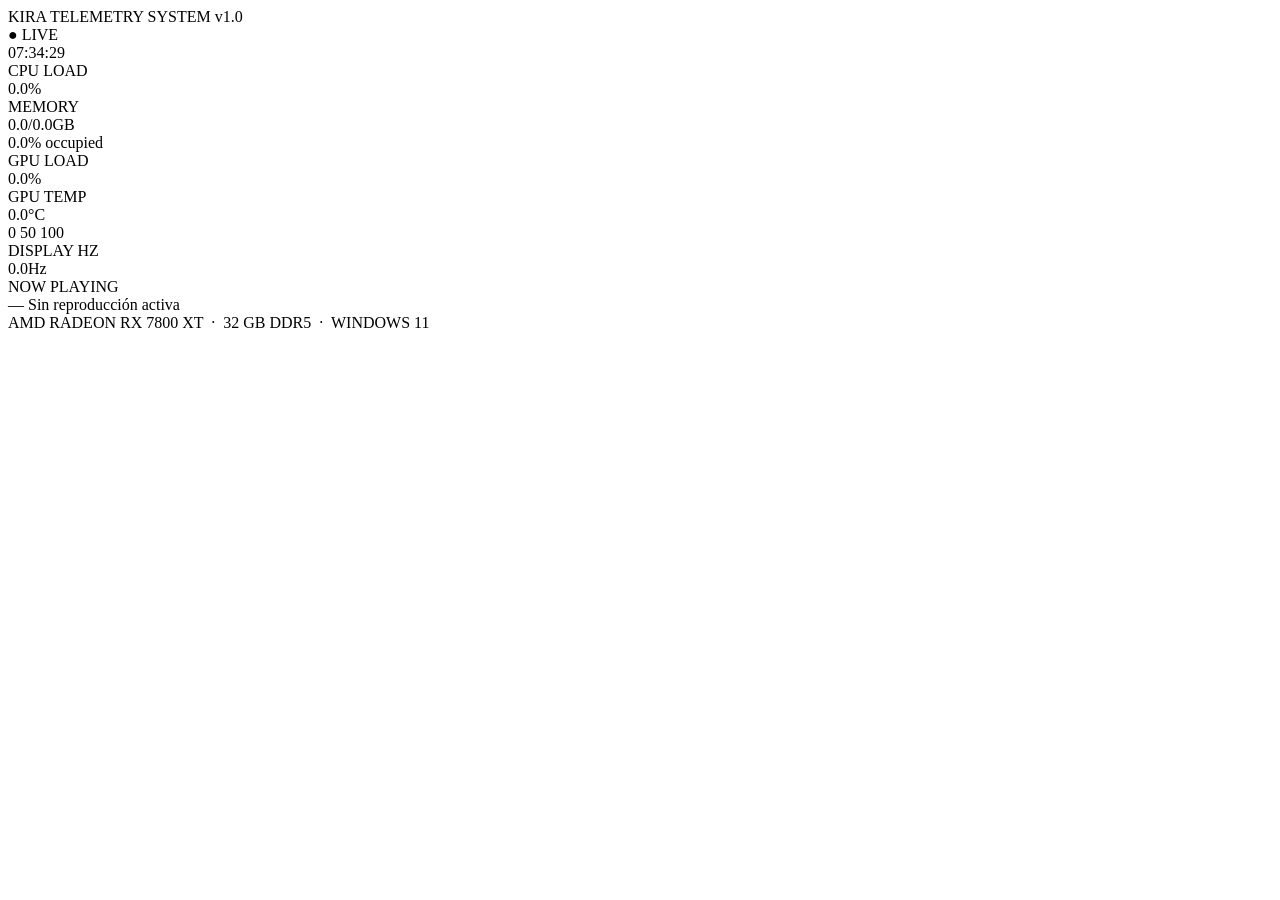
==== web/templates/index.html @ 8cd8bf69 "feat: enhance FPS tracking with source differentiation and update UI labels" ====
<!DOCTYPE html>
<html lang="es">
<head>
    <meta charset="UTF-8">
    <meta name="viewport" content="width=1280, initial-scale=1.0">
    <title>KIRA PANEL</title>
    <link rel="stylesheet" href="{{ url_for('static', filename='style.css') }}">
</head>
<body>
<div class="hud">

    <!-- ── HEADER ─────────────────────────────────────────── -->
    <header class="hud-header">
        <div class="header-brand">
            <span class="brand-text">KIRA</span>
            <span class="brand-sub">TELEMETRY SYSTEM v1.0</span>
        </div>
        <div class="header-status">
            <span class="live-dot">●</span>
            <span class="live-label">LIVE</span>
        </div>
        <div class="header-clock" id="clock">00:00:00</div>
    </header>

    <div class="hud-line"></div>

    <!-- ── MÉTRICAS PRINCIPALES ───────────────────────────── -->
    <div class="metrics-row">

        <div class="card">
            <div class="card-label">CPU LOAD</div>
            <div class="card-value">
                <span id="cpu-val">0.0</span><span class="unit">%</span>
            </div>
            <div class="bar-outer">
                <div class="bar-fill" id="cpu-bar"></div>
            </div>
        </div>

        <div class="card">
            <div class="card-label">MEMORY</div>
            <div class="card-value card-value--ram">
                <span id="ram-used">0.0</span><span class="unit-sep">/</span><span id="ram-total">0.0</span><span class="unit">GB</span>
            </div>
            <div class="bar-outer">
                <div class="bar-fill" id="ram-bar"></div>
            </div>
            <div class="card-sub"><span id="ram-pct">0.0</span>% occupied</div>
        </div>

        <div class="card">
            <div class="card-label">GPU LOAD</div>
            <div class="card-value">
                <span id="gpu-val">0.0</span><span class="unit">%</span>
            </div>
            <div class="bar-outer">
                <div class="bar-fill" id="gpu-bar"></div>
            </div>
        </div>

        <div class="card">
            <div class="card-label">GPU TEMP</div>
            <div class="card-value">
                <span id="gpu-temp">0.0</span><span class="unit">°C</span>
            </div>
            <div class="temp-scale">
                <span class="temp-tick">0</span>
                <span class="temp-tick">50</span>
                <span class="temp-tick">100</span>
            </div>
            <div class="bar-outer">
                <div class="bar-fill bar-fill--temp" id="temp-bar"></div>
            </div>
        </div>

    </div>

    <!-- ── FILA SECUNDARIA ────────────────────────────────── -->
    <div class="secondary-row">

        <div class="card card-fps">
            <div class="card-label" id="fps-label">DISPLAY HZ</div>
            <div class="card-value card-value--fps">
                <span id="fps-val">0.0</span><span class="unit" id="fps-unit">Hz</span>
            </div>
        </div>

        <div class="card card-media">
            <div class="card-label">NOW PLAYING</div>
            <div class="media-body">
                <span class="media-badge" id="media-status">—</span>
                <span class="media-title" id="media-title">Sin reproducción activa</span>
            </div>
        </div>

    </div>

    <div class="hud-line"></div>

    <!-- ── FOOTER ─────────────────────────────────────────── -->
    <footer class="hud-footer">
        AMD RADEON RX 7800 XT &nbsp;·&nbsp; 32 GB DDR5 &nbsp;·&nbsp; WINDOWS 11
    </footer>

</div>

<script>
    // Reloj digital
    function updateClock() {
        var now = new Date();
        var pad = function(n) { return String(n).padStart(2, '0'); };
        document.getElementById('clock').textContent =
            pad(now.getHours()) + ':' + pad(now.getMinutes()) + ':' + pad(now.getSeconds());
    }
    setInterval(updateClock, 1000);
    updateClock();

    // Actualiza solo los nodos que cambian (nunca re-renderiza tarjetas)
    function setBar(id, pct) {
        document.getElementById(id).style.width = Math.min(pct || 0, 100).toFixed(1) + '%';
    }

    function updateDOM(d) {
        document.getElementById('cpu-val').textContent   = (d.cpu_load   || 0).toFixed(1);
        setBar('cpu-bar', d.cpu_load);

        document.getElementById('ram-used').textContent  = (d.ram_used   || 0).toFixed(1);
        document.getElementById('ram-total').textContent = (d.ram_total  || 0).toFixed(1);
        document.getElementById('ram-pct').textContent   = (d.ram_percent|| 0).toFixed(1);
        setBar('ram-bar', d.ram_percent);

        document.getElementById('gpu-val').textContent   = (d.gpu_usage  || 0).toFixed(1);
        setBar('gpu-bar', d.gpu_usage);

        var tempPct = Math.min((d.gpu_temp || 0) / 100 * 100, 100);
        document.getElementById('gpu-temp').textContent  = (d.gpu_temp   || 0).toFixed(1);
        setBar('temp-bar', tempPct);

        var isGame = d.fps_source === 'game';
        document.getElementById('fps-val').textContent   = (d.fps || 0).toFixed(1);
        document.getElementById('fps-unit').textContent  = isGame ? 'FPS' : 'Hz';
        document.getElementById('fps-label').textContent = isGame ? 'FRAMES / SEC' : 'DISPLAY HZ';

        var badge = document.getElementById('media-status');
        badge.textContent  = d.media_status || '—';
        badge.className    = 'media-badge' + (d.media_status === 'Reproduciendo' ? ' playing' : '');

        document.getElementById('media-title').textContent = d.media_title || 'Sin reproducción activa';
    }

    // SSE con reconexión automática (EventSource nativo de Firefox 68)
    function connectSSE() {
        var es = new EventSource('/stream');
        es.onmessage = function(e) {
            try { updateDOM(JSON.parse(e.data)); } catch(err) {}
        };
        es.onerror = function() {
            es.close();
            setTimeout(connectSSE, 3000);
        };
    }
    connectSSE();
</script>
</body>
</html>
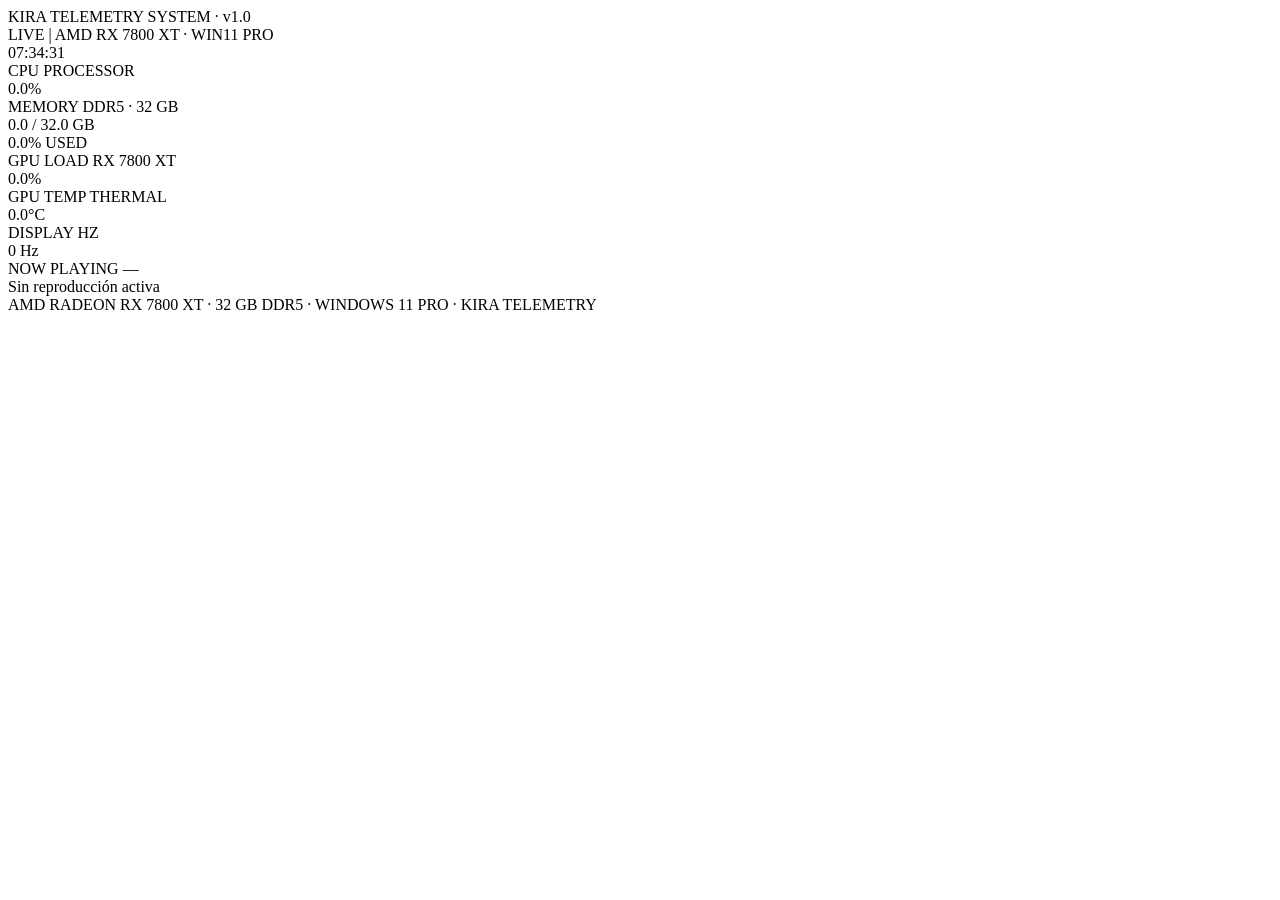
==== commit 636054f0: "feat: update UI components and styles for improved telemetry display and responsiveness" ====
--- a/web/templates/index.html
+++ b/web/templates/index.html
@@ -9,150 +9,197 @@
 <body>
 <div class="hud">
 
-    <!-- ── HEADER ─────────────────────────────────────────── -->
+    <!-- ── HEADER ──────────────────────────────────────────────── -->
     <header class="hud-header">
-        <div class="header-brand">
-            <span class="brand-text">KIRA</span>
-            <span class="brand-sub">TELEMETRY SYSTEM v1.0</span>
-        </div>
-        <div class="header-status">
-            <span class="live-dot">●</span>
-            <span class="live-label">LIVE</span>
-        </div>
-        <div class="header-clock" id="clock">00:00:00</div>
+        <div class="brand">
+            <span class="brand-name">KIRA</span>
+            <span class="brand-sub">TELEMETRY SYSTEM · v1.0</span>
+        </div>
+        <div class="hud-status">
+            <span class="live-dot"></span>
+            <span class="live-text">LIVE</span>
+            <span class="status-sep">|</span>
+            <span class="status-info">AMD RX 7800 XT · WIN11 PRO</span>
+        </div>
+        <div id="clock" class="hud-clock">00:00:00</div>
     </header>
 
-    <div class="hud-line"></div>
-
-    <!-- ── MÉTRICAS PRINCIPALES ───────────────────────────── -->
+    <!-- ── MÉTRICAS PRINCIPALES ────────────────────────────────── -->
     <div class="metrics-row">
 
         <div class="card">
-            <div class="card-label">CPU LOAD</div>
-            <div class="card-value">
-                <span id="cpu-val">0.0</span><span class="unit">%</span>
-            </div>
-            <div class="bar-outer">
-                <div class="bar-fill" id="cpu-bar"></div>
-            </div>
-        </div>
-
-        <div class="card">
-            <div class="card-label">MEMORY</div>
-            <div class="card-value card-value--ram">
-                <span id="ram-used">0.0</span><span class="unit-sep">/</span><span id="ram-total">0.0</span><span class="unit">GB</span>
-            </div>
-            <div class="bar-outer">
-                <div class="bar-fill" id="ram-bar"></div>
-            </div>
-            <div class="card-sub"><span id="ram-pct">0.0</span>% occupied</div>
-        </div>
-
-        <div class="card">
-            <div class="card-label">GPU LOAD</div>
-            <div class="card-value">
-                <span id="gpu-val">0.0</span><span class="unit">%</span>
-            </div>
-            <div class="bar-outer">
-                <div class="bar-fill" id="gpu-bar"></div>
-            </div>
-        </div>
-
-        <div class="card">
-            <div class="card-label">GPU TEMP</div>
-            <div class="card-value">
-                <span id="gpu-temp">0.0</span><span class="unit">°C</span>
-            </div>
-            <div class="temp-scale">
-                <span class="temp-tick">0</span>
-                <span class="temp-tick">50</span>
-                <span class="temp-tick">100</span>
-            </div>
-            <div class="bar-outer">
-                <div class="bar-fill bar-fill--temp" id="temp-bar"></div>
-            </div>
+            <div class="card-head">
+                <span class="clabel">CPU</span>
+                <span class="ctag">PROCESSOR</span>
+            </div>
+            <div class="cval">
+                <span id="cpu-val" class="cnum">0.0</span><span class="cunit">%</span>
+            </div>
+            <div class="cbar-track"><div class="cbar" id="cpu-bar"></div></div>
+        </div>
+
+        <div class="card">
+            <div class="card-head">
+                <span class="clabel">MEMORY</span>
+                <span class="ctag">DDR5 · 32 GB</span>
+            </div>
+            <div class="cval">
+                <span id="ram-used" class="cnum">0.0</span>
+                <span class="csep">/</span>
+                <span id="ram-total" class="cnum cnum--dim">32.0</span>
+                <span class="cunit">GB</span>
+            </div>
+            <div class="cbar-track"><div class="cbar" id="ram-bar"></div></div>
+            <div class="cdetail"><span id="ram-pct">0.0</span>% USED</div>
+        </div>
+
+        <div class="card">
+            <div class="card-head">
+                <span class="clabel">GPU LOAD</span>
+                <span class="ctag">RX 7800 XT</span>
+            </div>
+            <div class="cval">
+                <span id="gpu-val" class="cnum">0.0</span><span class="cunit">%</span>
+            </div>
+            <div class="cbar-track"><div class="cbar" id="gpu-bar"></div></div>
+        </div>
+
+        <div class="card">
+            <div class="card-head">
+                <span class="clabel">GPU TEMP</span>
+                <span class="ctag">THERMAL</span>
+            </div>
+            <div class="cval">
+                <span id="gpu-temp" class="cnum">0.0</span><span class="cunit">°C</span>
+            </div>
+            <div class="cbar-track"><div class="cbar" id="temp-bar"></div></div>
         </div>
 
     </div>
 
-    <!-- ── FILA SECUNDARIA ────────────────────────────────── -->
+    <!-- ── FILA SECUNDARIA ─────────────────────────────────────── -->
     <div class="secondary-row">
 
-        <div class="card card-fps">
-            <div class="card-label" id="fps-label">DISPLAY HZ</div>
-            <div class="card-value card-value--fps">
-                <span id="fps-val">0.0</span><span class="unit" id="fps-unit">Hz</span>
-            </div>
-        </div>
-
-        <div class="card card-media">
-            <div class="card-label">NOW PLAYING</div>
+        <div class="card card--fps">
+            <div class="card-head">
+                <span class="clabel" id="fps-label">DISPLAY HZ</span>
+            </div>
+            <div class="fps-wrap">
+                <span id="fps-val" class="fps-num">0</span>
+                <span id="fps-unit" class="fps-unit">Hz</span>
+            </div>
+        </div>
+
+        <div class="card card--media">
+            <div class="card-head">
+                <span class="clabel">NOW PLAYING</span>
+                <span class="media-badge" id="media-status">—</span>
+            </div>
             <div class="media-body">
-                <span class="media-badge" id="media-status">—</span>
-                <span class="media-title" id="media-title">Sin reproducción activa</span>
+                <div class="media-eq" id="media-eq">
+                    <span class="eqb"></span>
+                    <span class="eqb"></span>
+                    <span class="eqb"></span>
+                    <span class="eqb"></span>
+                    <span class="eqb"></span>
+                    <span class="eqb"></span>
+                </div>
+                <span id="media-title" class="media-title">Sin reproducción activa</span>
             </div>
         </div>
 
     </div>
 
-    <div class="hud-line"></div>
-
-    <!-- ── FOOTER ─────────────────────────────────────────── -->
+    <!-- ── FOOTER ──────────────────────────────────────────────── -->
     <footer class="hud-footer">
-        AMD RADEON RX 7800 XT &nbsp;·&nbsp; 32 GB DDR5 &nbsp;·&nbsp; WINDOWS 11
+        <span>AMD RADEON RX 7800 XT</span>
+        <span class="fdot">·</span>
+        <span>32 GB DDR5</span>
+        <span class="fdot">·</span>
+        <span>WINDOWS 11 PRO</span>
+        <span class="fdot">·</span>
+        <span>KIRA TELEMETRY</span>
     </footer>
 
 </div>
 
 <script>
     // Reloj digital
-    function updateClock() {
-        var now = new Date();
-        var pad = function(n) { return String(n).padStart(2, '0'); };
+    function tick() {
+        var d = new Date(), z = function(n) { return String(n).padStart(2, '0'); };
         document.getElementById('clock').textContent =
-            pad(now.getHours()) + ':' + pad(now.getMinutes()) + ':' + pad(now.getSeconds());
-    }
-    setInterval(updateClock, 1000);
-    updateClock();
-
-    // Actualiza solo los nodos que cambian (nunca re-renderiza tarjetas)
-    function setBar(id, pct) {
-        document.getElementById(id).style.width = Math.min(pct || 0, 100).toFixed(1) + '%';
-    }
-
+            z(d.getHours()) + ':' + z(d.getMinutes()) + ':' + z(d.getSeconds());
+    }
+    setInterval(tick, 1000);
+    tick();
+
+    // Color de barra según carga %
+    function loadColor(p) {
+        if (p > 80) return '#ff2244';
+        if (p > 60) return '#ffaa00';
+        return '#00d4ff';
+    }
+
+    // Color de barra de temperatura (°C directo, no %)
+    function tempColor(t) {
+        if (t > 80) return '#ff2244';
+        if (t > 65) return '#ffaa00';
+        return '#00d4ff';
+    }
+
+    function setBar(id, pct, colorFn) {
+        var el = document.getElementById(id);
+        var p = Math.min(pct || 0, 100);
+        el.style.width = p.toFixed(1) + '%';
+        el.style.backgroundColor = colorFn(p);
+    }
+
+    // Actualiza solo los nodos que cambian — nunca re-renderiza tarjetas
     function updateDOM(d) {
-        document.getElementById('cpu-val').textContent   = (d.cpu_load   || 0).toFixed(1);
-        setBar('cpu-bar', d.cpu_load);
-
-        document.getElementById('ram-used').textContent  = (d.ram_used   || 0).toFixed(1);
-        document.getElementById('ram-total').textContent = (d.ram_total  || 0).toFixed(1);
-        document.getElementById('ram-pct').textContent   = (d.ram_percent|| 0).toFixed(1);
-        setBar('ram-bar', d.ram_percent);
-
-        document.getElementById('gpu-val').textContent   = (d.gpu_usage  || 0).toFixed(1);
-        setBar('gpu-bar', d.gpu_usage);
-
-        var tempPct = Math.min((d.gpu_temp || 0) / 100 * 100, 100);
-        document.getElementById('gpu-temp').textContent  = (d.gpu_temp   || 0).toFixed(1);
-        setBar('temp-bar', tempPct);
-
+        // CPU
+        document.getElementById('cpu-val').textContent = (d.cpu_load || 0).toFixed(1);
+        setBar('cpu-bar', d.cpu_load, loadColor);
+
+        // RAM
+        document.getElementById('ram-used').textContent  = (d.ram_used    || 0).toFixed(1);
+        document.getElementById('ram-total').textContent = (d.ram_total   || 0).toFixed(1);
+        document.getElementById('ram-pct').textContent   = (d.ram_percent || 0).toFixed(1);
+        setBar('ram-bar', d.ram_percent, loadColor);
+
+        // GPU load
+        document.getElementById('gpu-val').textContent = (d.gpu_usage || 0).toFixed(1);
+        setBar('gpu-bar', d.gpu_usage, loadColor);
+
+        // GPU temp — la barra usa °C mapeado a 0-100
+        var tc = d.gpu_temp || 0;
+        document.getElementById('gpu-temp').textContent = tc.toFixed(1);
+        var tb = document.getElementById('temp-bar');
+        tb.style.width = Math.min(tc, 100).toFixed(1) + '%';
+        tb.style.backgroundColor = tempColor(tc);
+
+        // FPS / Hz
         var isGame = d.fps_source === 'game';
-        document.getElementById('fps-val').textContent   = (d.fps || 0).toFixed(1);
+        document.getElementById('fps-val').textContent   = (d.fps || 0).toFixed(isGame ? 1 : 0);
         document.getElementById('fps-unit').textContent  = isGame ? 'FPS' : 'Hz';
         document.getElementById('fps-label').textContent = isGame ? 'FRAMES / SEC' : 'DISPLAY HZ';
 
+        // Multimedia
+        var st = d.media_status || '';
         var badge = document.getElementById('media-status');
-        badge.textContent  = d.media_status || '—';
-        badge.className    = 'media-badge' + (d.media_status === 'Reproduciendo' ? ' playing' : '');
-
-        document.getElementById('media-title').textContent = d.media_title || 'Sin reproducción activa';
-    }
-
-    // SSE con reconexión automática (EventSource nativo de Firefox 68)
+        badge.textContent = st || '—';
+        badge.className = 'media-badge' +
+            (st === 'Reproduciendo' ? ' playing' : st === 'Pausado' ? ' paused' : '');
+        document.getElementById('media-eq').className =
+            'media-eq' + (st === 'Reproduciendo' ? ' active' : '');
+        document.getElementById('media-title').textContent =
+            d.media_title || 'Sin reproducción activa';
+    }
+
+    // SSE con reconexión automática
     function connectSSE() {
         var es = new EventSource('/stream');
         es.onmessage = function(e) {
-            try { updateDOM(JSON.parse(e.data)); } catch(err) {}
+            try { updateDOM(JSON.parse(e.data)); } catch(x) {}
         };
         es.onerror = function() {
             es.close();
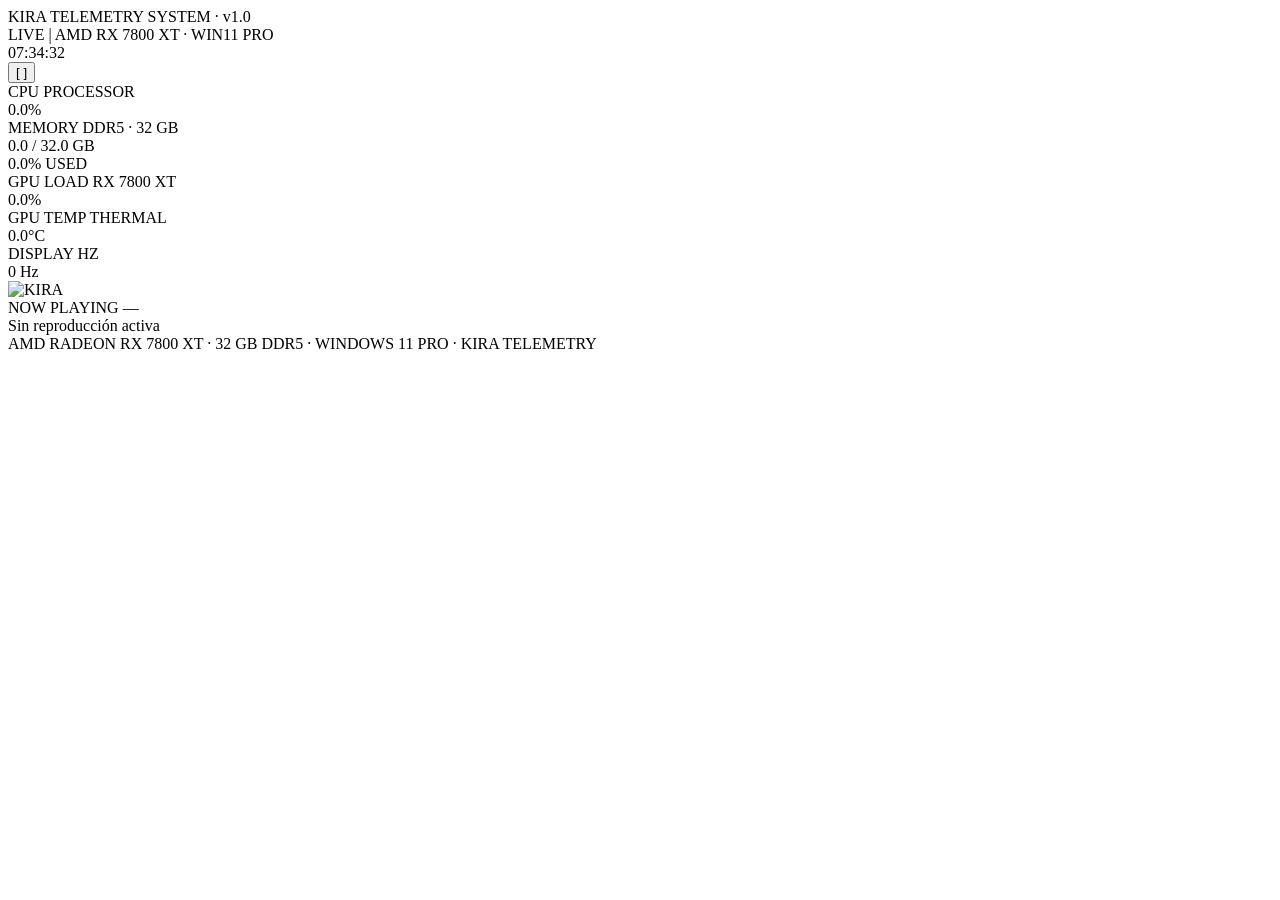
==== commit 2c65f226: "feat: add avatar rotation and fullscreen toggle functionality - Implemented avatar card with random " ====
--- a/web/templates/index.html
+++ b/web/templates/index.html
@@ -22,6 +22,7 @@
             <span class="status-info">AMD RX 7800 XT · WIN11 PRO</span>
         </div>
         <div id="clock" class="hud-clock">00:00:00</div>
+        <button class="fs-btn" onclick="toggleFullscreen()">[ ]</button>
     </header>
 
     <!-- ── MÉTRICAS PRINCIPALES ────────────────────────────────── -->
@@ -81,12 +82,19 @@
     <div class="secondary-row">
 
         <div class="card card--fps">
+
             <div class="card-head">
                 <span class="clabel" id="fps-label">DISPLAY HZ</span>
             </div>
             <div class="fps-wrap">
                 <span id="fps-val" class="fps-num">0</span>
                 <span id="fps-unit" class="fps-unit">Hz</span>
+            </div>
+        </div>
+
+        <div class="card card--avatar">
+            <div class="avatar-wrap">
+                <img id="avatar-img" class="avatar-img" src="" alt="KIRA">
             </div>
         </div>
 
@@ -124,6 +132,20 @@
 </div>
 
 <script>
+    // Pantalla completa
+    function toggleFullscreen() {
+        var el = document.querySelector('.hud');
+        var isFs = document.fullscreenElement || document.mozFullScreenElement;
+        var btn = document.querySelector('.fs-btn');
+        if (!isFs) {
+            (el.requestFullscreen || el.mozRequestFullScreen).call(el);
+            btn.textContent = '[X]';
+        } else {
+            (document.exitFullscreen || document.mozCancelFullScreen).call(document);
+            btn.textContent = '[ ]';
+        }
+    }
+
     // Reloj digital
     function tick() {
         var d = new Date(), z = function(n) { return String(n).padStart(2, '0'); };
@@ -195,6 +217,57 @@
             d.media_title || 'Sin reproducción activa';
     }
 
+    // Avatar — rotación aleatoria cada 3 minutos con fade
+    var avatarImages = [
+        '/avatar/Gemini_Generated_Image_9p2h4s9p2h4s9p2h.png',
+        '/avatar/Gemini_Generated_Image_ec29l8ec29l8ec29.png',
+        '/avatar/Gemini_Generated_Image_fcibjofcibjofcib.png',
+        '/avatar/Gemini_Generated_Image_jkkx70jkkx70jkkx.png',
+    ];
+
+    function shuffleArr(arr) {
+        for (var i = arr.length - 1; i > 0; i--) {
+            var j = Math.floor(Math.random() * (i + 1));
+            var t = arr[i]; arr[i] = arr[j]; arr[j] = t;
+        }
+        return arr;
+    }
+
+    var avatarQueue = shuffleArr(avatarImages.slice());
+    var avatarIdx = 0;
+    var avatarEl = document.getElementById('avatar-img');
+
+    function setAvatar(src) {
+        avatarEl.style.opacity = '0';
+        setTimeout(function() {
+            avatarEl.onload  = function() { avatarEl.style.opacity = '1'; };
+            avatarEl.onerror = function() { avatarEl.style.opacity = '1'; };
+            avatarEl.src = src;
+            // Si ya estaba cacheada, onload no vuelve a disparar
+            if (avatarEl.complete && avatarEl.naturalWidth > 0) {
+                avatarEl.style.opacity = '1';
+            }
+        }, 500);
+    }
+
+    // Primera imagen: sin espera de fade-out
+    avatarEl.onload  = function() { avatarEl.style.opacity = '1'; };
+    avatarEl.onerror = function() { avatarEl.style.opacity = '1'; };
+    avatarEl.src = avatarQueue[0];
+
+    // Precargar las restantes para que la rotación sea instantánea
+    avatarImages.forEach(function(src) {
+        var pre = new Image(); pre.src = src;
+    });
+
+    // Rotar cada 3 minutos
+    setInterval(function() {
+        avatarIdx = (avatarIdx + 1) % avatarQueue.length;
+        // Al completar un ciclo, re-barajar
+        if (avatarIdx === 0) shuffleArr(avatarQueue);
+        setAvatar(avatarQueue[avatarIdx]);
+    }, 180000);
+
     // SSE con reconexión automática
     function connectSSE() {
         var es = new EventSource('/stream');
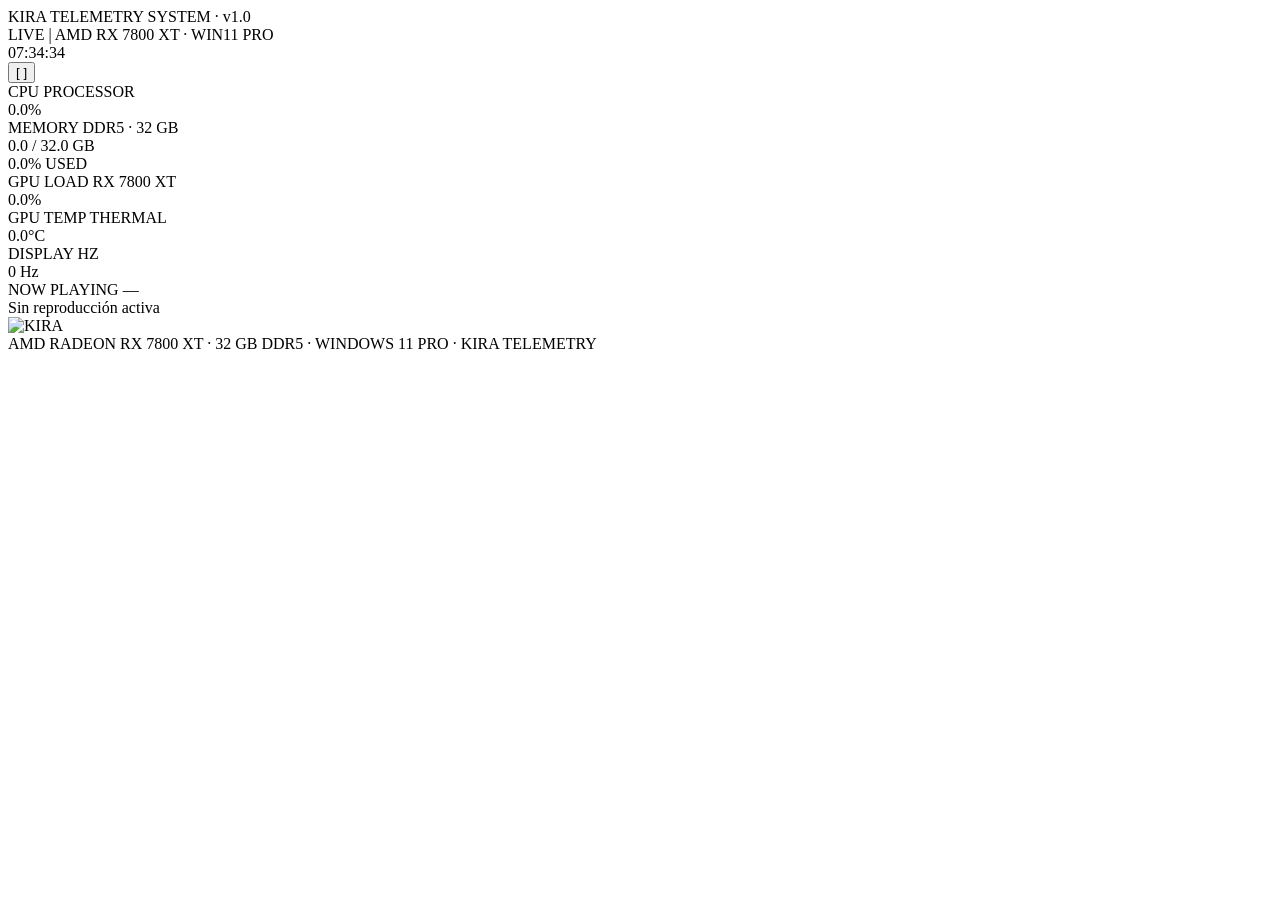
==== commit 43bda256: "feat: add dynamic avatar list endpoint and update avatar rotation logic" ====
--- a/web/templates/index.html
+++ b/web/templates/index.html
@@ -92,27 +92,36 @@
             </div>
         </div>
 
-        <div class="card card--avatar">
-            <div class="avatar-wrap">
-                <img id="avatar-img" class="avatar-img" src="" alt="KIRA">
-            </div>
-        </div>
-
         <div class="card card--media">
             <div class="card-head">
                 <span class="clabel">NOW PLAYING</span>
                 <span class="media-badge" id="media-status">—</span>
             </div>
             <div class="media-body">
-                <div class="media-eq" id="media-eq">
-                    <span class="eqb"></span>
-                    <span class="eqb"></span>
-                    <span class="eqb"></span>
-                    <span class="eqb"></span>
-                    <span class="eqb"></span>
-                    <span class="eqb"></span>
+                <div class="media-left">
+                    <div class="media-eq" id="media-eq">
+                        <span class="eqb"></span>
+                        <span class="eqb"></span>
+                        <span class="eqb"></span>
+                        <span class="eqb"></span>
+                        <span class="eqb"></span>
+                        <span class="eqb"></span>
+                        <span class="eqb"></span>
+                        <span class="eqb"></span>
+                        <span class="eqb"></span>
+                        <span class="eqb"></span>
+                        <span class="eqb"></span>
+                        <span class="eqb"></span>
+                        <span class="eqb"></span>
+                        <span class="eqb"></span>
+                        <span class="eqb"></span>
+                        <span class="eqb"></span>
+                    </div>
+                    <span id="media-title" class="media-title">Sin reproducción activa</span>
                 </div>
-                <span id="media-title" class="media-title">Sin reproducción activa</span>
+                <div class="media-avatar">
+                    <img id="avatar-img" class="avatar-img" src="" alt="KIRA">
+                </div>
             </div>
         </div>
 
@@ -217,13 +226,10 @@
             d.media_title || 'Sin reproducción activa';
     }
 
-    // Avatar — rotación aleatoria cada 3 minutos con fade
-    var avatarImages = [
-        '/avatar/Gemini_Generated_Image_9p2h4s9p2h4s9p2h.png',
-        '/avatar/Gemini_Generated_Image_ec29l8ec29l8ec29.png',
-        '/avatar/Gemini_Generated_Image_fcibjofcibjofcib.png',
-        '/avatar/Gemini_Generated_Image_jkkx70jkkx70jkkx.png',
-    ];
+    // Avatar — carga lista dinámica del servidor, rota cada 3 min
+    var avatarEl  = document.getElementById('avatar-img');
+    var avatarQueue = [];
+    var avatarIdx   = 0;
 
     function shuffleArr(arr) {
         for (var i = arr.length - 1; i > 0; i--) {
@@ -233,40 +239,31 @@
         return arr;
     }
 
-    var avatarQueue = shuffleArr(avatarImages.slice());
-    var avatarIdx = 0;
-    var avatarEl = document.getElementById('avatar-img');
-
-    function setAvatar(src) {
+    function showAvatar(src) {
+        avatarEl.onload  = function() { avatarEl.style.opacity = '1'; };
+        avatarEl.onerror = function() { avatarEl.style.opacity = '1'; };
+        avatarEl.src = src;
+        if (avatarEl.complete && avatarEl.naturalWidth > 0) avatarEl.style.opacity = '1';
+    }
+
+    function rotateAvatar() {
+        if (!avatarQueue.length) return;
         avatarEl.style.opacity = '0';
         setTimeout(function() {
-            avatarEl.onload  = function() { avatarEl.style.opacity = '1'; };
-            avatarEl.onerror = function() { avatarEl.style.opacity = '1'; };
-            avatarEl.src = src;
-            // Si ya estaba cacheada, onload no vuelve a disparar
-            if (avatarEl.complete && avatarEl.naturalWidth > 0) {
-                avatarEl.style.opacity = '1';
-            }
+            avatarIdx = (avatarIdx + 1) % avatarQueue.length;
+            if (avatarIdx === 0) shuffleArr(avatarQueue);
+            showAvatar('/avatar/' + avatarQueue[avatarIdx]);
         }, 500);
     }
 
-    // Primera imagen: sin espera de fade-out
-    avatarEl.onload  = function() { avatarEl.style.opacity = '1'; };
-    avatarEl.onerror = function() { avatarEl.style.opacity = '1'; };
-    avatarEl.src = avatarQueue[0];
-
-    // Precargar las restantes para que la rotación sea instantánea
-    avatarImages.forEach(function(src) {
-        var pre = new Image(); pre.src = src;
+    fetch('/avatar/list').then(function(r) { return r.json(); }).then(function(files) {
+        if (!files.length) return;
+        avatarQueue = shuffleArr(files);
+        showAvatar('/avatar/' + avatarQueue[0]);
+        // Precargar
+        files.forEach(function(f) { var p = new Image(); p.src = '/avatar/' + f; });
+        setInterval(rotateAvatar, 180000);
     });
-
-    // Rotar cada 3 minutos
-    setInterval(function() {
-        avatarIdx = (avatarIdx + 1) % avatarQueue.length;
-        // Al completar un ciclo, re-barajar
-        if (avatarIdx === 0) shuffleArr(avatarQueue);
-        setAvatar(avatarQueue[avatarIdx]);
-    }, 180000);
 
     // SSE con reconexión automática
     function connectSSE() {
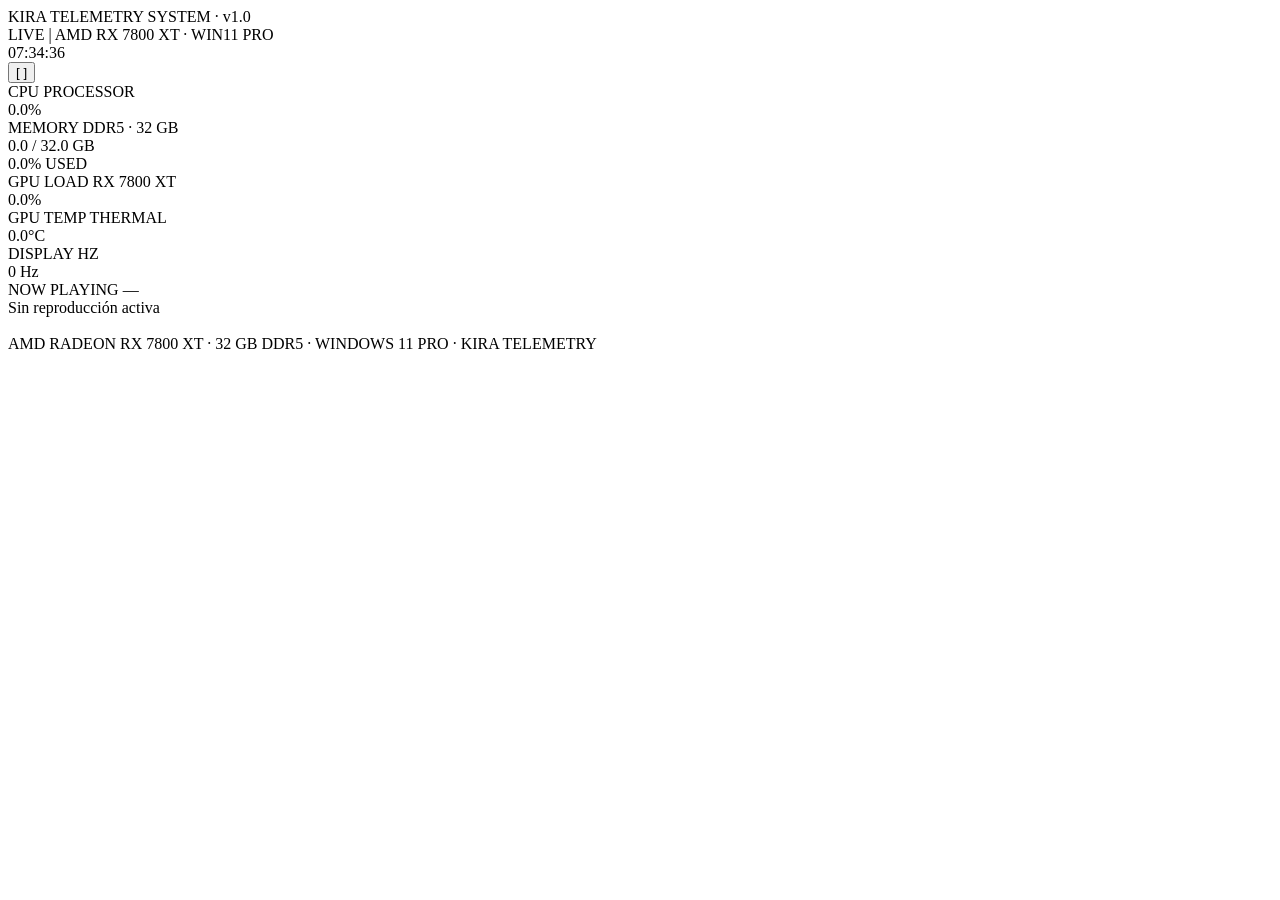
==== commit 600c7e8e: "feat: update avatar images and enhance avatar rotation logic" ====
--- a/web/templates/index.html
+++ b/web/templates/index.html
@@ -120,7 +120,7 @@
                     <span id="media-title" class="media-title">Sin reproducción activa</span>
                 </div>
                 <div class="media-avatar">
-                    <img id="avatar-img" class="avatar-img" src="" alt="KIRA">
+                    <img id="avatar-img" class="avatar-img" src="" alt="">
                 </div>
             </div>
         </div>
@@ -252,16 +252,16 @@
         setTimeout(function() {
             avatarIdx = (avatarIdx + 1) % avatarQueue.length;
             if (avatarIdx === 0) shuffleArr(avatarQueue);
-            showAvatar('/avatar/' + avatarQueue[avatarIdx]);
+            showAvatar('/avatar/' + encodeURIComponent(avatarQueue[avatarIdx]));
         }, 500);
     }
 
     fetch('/avatar/list').then(function(r) { return r.json(); }).then(function(files) {
         if (!files.length) return;
         avatarQueue = shuffleArr(files);
-        showAvatar('/avatar/' + avatarQueue[0]);
+        showAvatar('/avatar/' + encodeURIComponent(avatarQueue[0]));
         // Precargar
-        files.forEach(function(f) { var p = new Image(); p.src = '/avatar/' + f; });
+        files.forEach(function(f) { var p = new Image(); p.src = '/avatar/' + encodeURIComponent(f); });
         setInterval(rotateAvatar, 180000);
     });
 
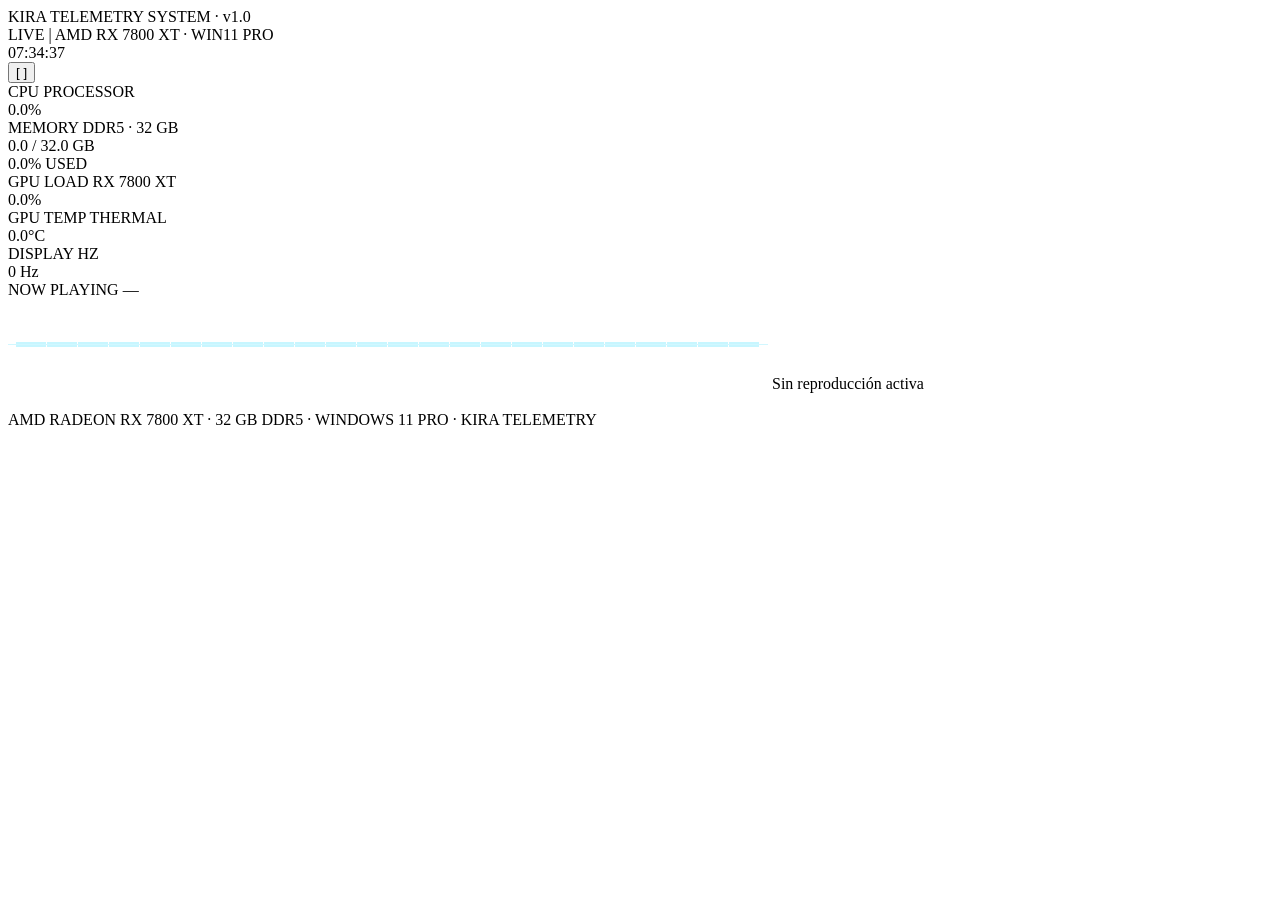
==== commit 88d92e0c: "Implement audio spectrum visualizer using canvas; replace CSS bars with dynamic rendering from audio" ====
--- a/web/templates/index.html
+++ b/web/templates/index.html
@@ -99,24 +99,7 @@
             </div>
             <div class="media-body">
                 <div class="media-left">
-                    <div class="media-eq" id="media-eq">
-                        <span class="eqb"></span>
-                        <span class="eqb"></span>
-                        <span class="eqb"></span>
-                        <span class="eqb"></span>
-                        <span class="eqb"></span>
-                        <span class="eqb"></span>
-                        <span class="eqb"></span>
-                        <span class="eqb"></span>
-                        <span class="eqb"></span>
-                        <span class="eqb"></span>
-                        <span class="eqb"></span>
-                        <span class="eqb"></span>
-                        <span class="eqb"></span>
-                        <span class="eqb"></span>
-                        <span class="eqb"></span>
-                        <span class="eqb"></span>
-                    </div>
+                    <canvas id="audio-canvas" class="audio-canvas" width="760" height="90"></canvas>
                     <span id="media-title" class="media-title">Sin reproducción activa</span>
                 </div>
                 <div class="media-avatar">
@@ -220,8 +203,6 @@
         badge.textContent = st || '—';
         badge.className = 'media-badge' +
             (st === 'Reproduciendo' ? ' playing' : st === 'Pausado' ? ' paused' : '');
-        document.getElementById('media-eq').className =
-            'media-eq' + (st === 'Reproduciendo' ? ' active' : '');
         document.getElementById('media-title').textContent =
             d.media_title || 'Sin reproducción activa';
     }
@@ -264,6 +245,55 @@
         files.forEach(function(f) { var p = new Image(); p.src = '/avatar/' + encodeURIComponent(f); });
         setInterval(rotateAvatar, 180000);
     });
+
+    // ── Audio visualizer ──────────────────────────────────────
+    var audioBands = new Array(24).fill(0);
+
+    function connectAudioSSE() {
+        var es = new EventSource('/stream/audio');
+        es.onmessage = function(e) {
+            try { audioBands = JSON.parse(e.data).bands; } catch(x) {}
+        };
+        es.onerror = function() { es.close(); setTimeout(connectAudioSSE, 3000); };
+    }
+    connectAudioSSE();
+
+    (function drawLoop() {
+        var canvas = document.getElementById('audio-canvas');
+        var ctx = canvas.getContext('2d');
+        var W = canvas.width, H = canvas.height;
+        var midY = Math.floor(H / 2);
+        var n = audioBands.length;           // 24 bandas
+        var barW = Math.floor((W - n + 1) / n);
+        var step = barW + 1;
+        var offX = Math.floor((W - step * n + 1) / 2);
+
+        ctx.clearRect(0, 0, W, H);
+
+        // Línea central
+        ctx.fillStyle = 'rgba(0,212,255,0.18)';
+        ctx.fillRect(0, midY, W, 1);
+
+        for (var i = 0; i < n; i++) {
+            var val = audioBands[i] / 100;           // 0 – 1
+            var bH  = Math.max(2, Math.floor(val * (midY - 2)));
+            var x   = offX + i * step;
+            var alpha = 0.22 + val * 0.78;
+
+            ctx.fillStyle = 'rgba(0,212,255,' + alpha.toFixed(2) + ')';
+            ctx.fillRect(x, midY - bH, barW, bH);   // sube
+            ctx.fillRect(x, midY + 1,  barW, bH);   // baja (espejo)
+
+            // Punto de pico blanco
+            if (val > 0.04) {
+                ctx.fillStyle = 'rgba(255,255,255,0.85)';
+                ctx.fillRect(x, midY - bH,     barW, 1);
+                ctx.fillRect(x, midY + bH,     barW, 1);
+            }
+        }
+
+        requestAnimationFrame(drawLoop);
+    })();
 
     // SSE con reconexión automática
     function connectSSE() {
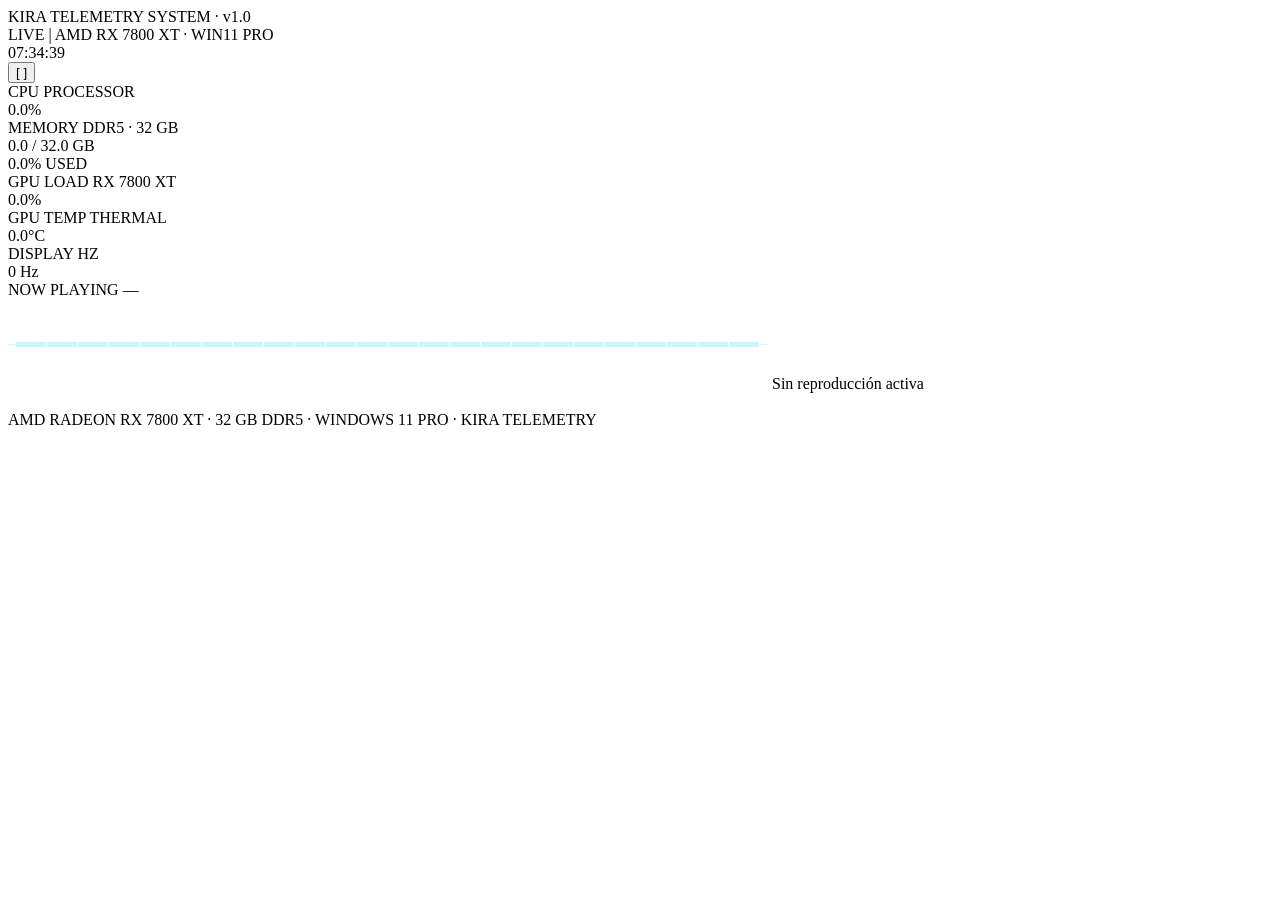
==== commit 5985bb6e: "feat: update server and client URLs to use port 7842; enhance avatar rotation with floating effect" ====
--- a/web/templates/index.html
+++ b/web/templates/index.html
@@ -103,7 +103,10 @@
                     <span id="media-title" class="media-title">Sin reproducción activa</span>
                 </div>
                 <div class="media-avatar">
-                    <img id="avatar-img" class="avatar-img" src="" alt="">
+                    <div class="avatar-float">
+                        <img id="avatar-a" class="avatar-img" src="" alt="">
+                        <img id="avatar-b" class="avatar-img" src="" alt="">
+                    </div>
                 </div>
             </div>
         </div>
@@ -207,8 +210,10 @@
             d.media_title || 'Sin reproducción activa';
     }
 
-    // Avatar — carga lista dinámica del servidor, rota cada 3 min
-    var avatarEl  = document.getElementById('avatar-img');
+    // Avatar — cross-fade entre dos slots (A/B) + movimiento flotante vía CSS
+    var avatarA     = document.getElementById('avatar-a');
+    var avatarB     = document.getElementById('avatar-b');
+    var activeSlot  = avatarA;   // slot visible actualmente
     var avatarQueue = [];
     var avatarIdx   = 0;
 
@@ -221,27 +226,38 @@
     }
 
     function showAvatar(src) {
-        avatarEl.onload  = function() { avatarEl.style.opacity = '1'; };
-        avatarEl.onerror = function() { avatarEl.style.opacity = '1'; };
-        avatarEl.src = src;
-        if (avatarEl.complete && avatarEl.naturalWidth > 0) avatarEl.style.opacity = '1';
+        // Carga inicial: muestra en el slot activo
+        activeSlot.onload  = function() { activeSlot.style.opacity = '1'; };
+        activeSlot.onerror = function() { activeSlot.style.opacity = '1'; };
+        activeSlot.src = src;
+        if (activeSlot.complete && activeSlot.naturalWidth > 0) activeSlot.style.opacity = '1';
     }
 
     function rotateAvatar() {
         if (!avatarQueue.length) return;
-        avatarEl.style.opacity = '0';
-        setTimeout(function() {
-            avatarIdx = (avatarIdx + 1) % avatarQueue.length;
-            if (avatarIdx === 0) shuffleArr(avatarQueue);
-            showAvatar('/avatar/' + encodeURIComponent(avatarQueue[avatarIdx]));
-        }, 500);
+        avatarIdx = (avatarIdx + 1) % avatarQueue.length;
+        if (avatarIdx === 0) shuffleArr(avatarQueue);
+
+        var nextSlot = (activeSlot === avatarA) ? avatarB : avatarA;
+        var src = '/avatar/' + encodeURIComponent(avatarQueue[avatarIdx]);
+
+        // El slot nuevo sube al frente antes de cargar
+        nextSlot.style.zIndex = '2';
+        activeSlot.style.zIndex = '1';
+
+        nextSlot.onload = function() {
+            nextSlot.style.opacity  = '1';    // entra el nuevo
+            activeSlot.style.opacity = '0';   // sale el viejo — simultáneo
+            activeSlot = nextSlot;
+        };
+        nextSlot.onerror = nextSlot.onload;
+        nextSlot.src = src;
     }
 
     fetch('/avatar/list').then(function(r) { return r.json(); }).then(function(files) {
         if (!files.length) return;
         avatarQueue = shuffleArr(files);
         showAvatar('/avatar/' + encodeURIComponent(avatarQueue[0]));
-        // Precargar
         files.forEach(function(f) { var p = new Image(); p.src = '/avatar/' + encodeURIComponent(f); });
         setInterval(rotateAvatar, 180000);
     });
@@ -258,40 +274,45 @@
     }
     connectAudioSSE();
 
-    (function drawLoop() {
-        var canvas = document.getElementById('audio-canvas');
-        var ctx = canvas.getContext('2d');
-        var W = canvas.width, H = canvas.height;
-        var midY = Math.floor(H / 2);
-        var n = audioBands.length;           // 24 bandas
-        var barW = Math.floor((W - n + 1) / n);
-        var step = barW + 1;
-        var offX = Math.floor((W - step * n + 1) / 2);
-
-        ctx.clearRect(0, 0, W, H);
-
-        // Línea central
-        ctx.fillStyle = 'rgba(0,212,255,0.18)';
-        ctx.fillRect(0, midY, W, 1);
-
-        for (var i = 0; i < n; i++) {
-            var val = audioBands[i] / 100;           // 0 – 1
-            var bH  = Math.max(2, Math.floor(val * (midY - 2)));
-            var x   = offX + i * step;
-            var alpha = 0.22 + val * 0.78;
-
-            ctx.fillStyle = 'rgba(0,212,255,' + alpha.toFixed(2) + ')';
-            ctx.fillRect(x, midY - bH, barW, bH);   // sube
-            ctx.fillRect(x, midY + 1,  barW, bH);   // baja (espejo)
-
-            // Punto de pico blanco
-            if (val > 0.04) {
-                ctx.fillStyle = 'rgba(255,255,255,0.85)';
-                ctx.fillRect(x, midY - bH,     barW, 1);
-                ctx.fillRect(x, midY + bH,     barW, 1);
+    (function() {
+        var canvas  = document.getElementById('audio-canvas');
+        var ctx     = canvas.getContext('2d');
+        var W       = canvas.width, H = canvas.height;
+        var midY    = Math.floor(H / 2);
+        var n       = 24;
+        var barW    = Math.floor((W - n + 1) / n);
+        var step    = barW + 1;
+        var offX    = Math.floor((W - step * n + 1) / 2);
+        var lastTs  = 0;
+        var FRAME   = 1000 / 20;   // 20fps — audio actualiza a 10fps, sobra
+
+        function drawLoop(ts) {
+            requestAnimationFrame(drawLoop);
+            if (ts - lastTs < FRAME) return;
+            lastTs = ts;
+
+            ctx.clearRect(0, 0, W, H);
+
+            ctx.fillStyle = 'rgba(0,212,255,0.18)';
+            ctx.fillRect(0, midY, W, 1);
+
+            for (var i = 0; i < n; i++) {
+                var val   = audioBands[i] / 100;
+                var bH    = Math.max(2, Math.floor(val * (midY - 2)));
+                var x     = offX + i * step;
+                var alpha = 0.22 + val * 0.78;
+
+                ctx.fillStyle = 'rgba(0,212,255,' + alpha.toFixed(2) + ')';
+                ctx.fillRect(x, midY - bH, barW, bH);
+                ctx.fillRect(x, midY + 1,  barW, bH);
+
+                if (val > 0.04) {
+                    ctx.fillStyle = 'rgba(255,255,255,0.85)';
+                    ctx.fillRect(x, midY - bH, barW, 1);
+                    ctx.fillRect(x, midY + bH, barW, 1);
+                }
             }
         }
-
         requestAnimationFrame(drawLoop);
     })();
 
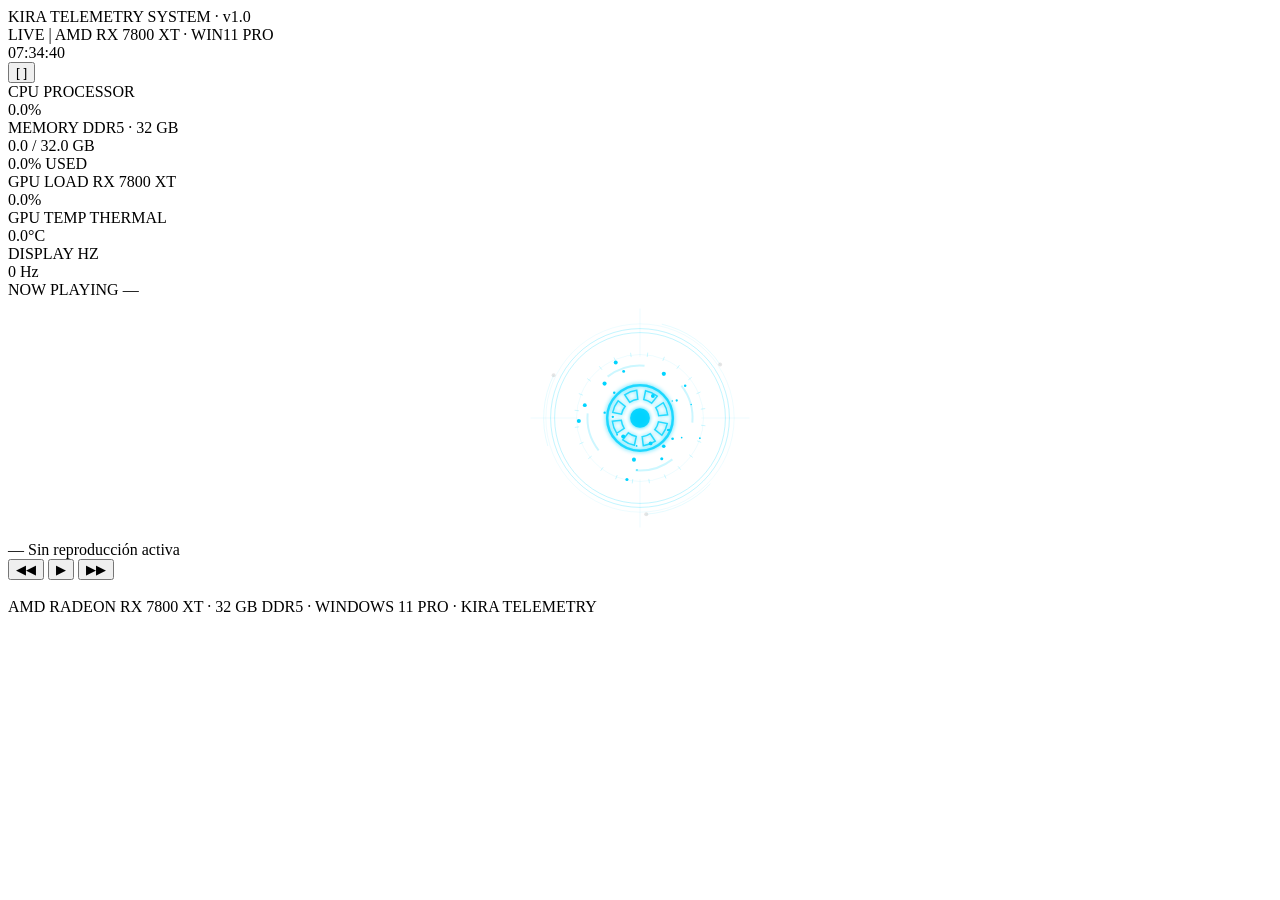
==== commit 1ad4344a: "feat: Add standalone J.A.R.V.I.S. visualizer component with audio simulation and canvas rendering - " ====
--- a/web/templates/index.html
+++ b/web/templates/index.html
@@ -98,14 +98,36 @@
                 <span class="media-badge" id="media-status">—</span>
             </div>
             <div class="media-body">
-                <div class="media-left">
-                    <canvas id="audio-canvas" class="audio-canvas" width="760" height="90"></canvas>
-                    <span id="media-title" class="media-title">Sin reproducción activa</span>
+                <div class="jarvis-zone">
+                    <canvas id="jarvis-canvas"></canvas>
                 </div>
-                <div class="media-avatar">
-                    <div class="avatar-float">
-                        <img id="avatar-a" class="avatar-img" src="" alt="">
-                        <img id="avatar-b" class="avatar-img" src="" alt="">
+                <div class="media-bottom">
+                    <div class="media-text">
+                        <span id="media-artist" class="media-artist">—</span>
+                        <span id="media-title"  class="media-title">Sin reproducción activa</span>
+                        <div class="media-controls">
+                            <button class="ctrl-btn" onclick="mediaCmd('prev')">
+                                <span class="bdr bdr-t"></span><span class="bdr bdr-r"></span>
+                                <span class="bdr bdr-b"></span><span class="bdr bdr-l"></span>
+                                &#9664;&#9664;
+                            </button>
+                            <button class="ctrl-btn ctrl-btn--main" id="btn-playpause" onclick="mediaCmd('playpause')">
+                                <span class="bdr bdr-t"></span><span class="bdr bdr-r"></span>
+                                <span class="bdr bdr-b"></span><span class="bdr bdr-l"></span>
+                                &#9654;
+                            </button>
+                            <button class="ctrl-btn" onclick="mediaCmd('next')">
+                                <span class="bdr bdr-t"></span><span class="bdr bdr-r"></span>
+                                <span class="bdr bdr-b"></span><span class="bdr bdr-l"></span>
+                                &#9654;&#9654;
+                            </button>
+                        </div>
+                    </div>
+                    <div class="media-avatar">
+                        <div class="avatar-float">
+                            <img id="avatar-a" class="avatar-img" src="" alt="">
+                            <img id="avatar-b" class="avatar-img" src="" alt="">
+                        </div>
                     </div>
                 </div>
             </div>
@@ -206,8 +228,15 @@
         badge.textContent = st || '—';
         badge.className = 'media-badge' +
             (st === 'Reproduciendo' ? ' playing' : st === 'Pausado' ? ' paused' : '');
-        document.getElementById('media-title').textContent =
-            d.media_title || 'Sin reproducción activa';
+        var raw    = d.media_title || '';
+        var parts  = raw.split(' · ');
+        var artist = parts.length > 1 ? parts[0] : '';
+        var title  = parts.length > 1 ? parts.slice(1).join(' · ') : (raw || 'Sin reproducción activa');
+        document.getElementById('media-artist').textContent = artist ? artist.toUpperCase() : '—';
+        document.getElementById('media-title').textContent  = title || 'Sin reproducción activa';
+
+        var ppBtn = document.getElementById('btn-playpause');
+        if (ppBtn) ppBtn.innerHTML = (st === 'Reproduciendo') ? '&#9646;&#9646;' : '&#9654;';
     }
 
     // Avatar — cross-fade entre dos slots (A/B) + movimiento flotante vía CSS
@@ -262,59 +291,377 @@
         setInterval(rotateAvatar, 180000);
     });
 
-    // ── Audio visualizer ──────────────────────────────────────
-    var audioBands = new Array(24).fill(0);
+    // ── JARVIS — parámetros editables ────────────────────────
+    var JARVIS = {
+        coreSpeed:     1.0,  // velocidad de rotación del arc central  (0.5 lento – 3.0 rápido)
+        particleCount: 28,   // cantidad de partículas orbitando       (10 – 80)
+        particleSpeed: 1.0,  // velocidad base de las partículas       (0.3 lento – 2.5 rápido)
+        fps:           20,   // frames por segundo del canvas          (15 – 60)
+    };
+
+    // ── JARVIS Reactor — Live Audio Engine ───────────────────
+    // Adapts SSE bands (24×0-100) to the interface JarvisVisualizer expects.
+    var LiveAudioEngine = (function() {
+        function LiveAudioEngine() {
+            this.bufferLength = 256;
+            this.freqData = new Uint8Array(this.bufferLength);
+            this._bands   = new Array(24).fill(0);
+            this._avgBass = 0;
+            this._beat = false;
+        }
+
+        LiveAudioEngine.prototype.update = function(bands) {
+            this._bands = bands;
+            // Expand 24 bands → 256 bins (linear fill, each band covers ~10-11 bins)
+            var bpb = this.bufferLength / 24;
+            for (var i = 0; i < 24; i++) {
+                var v = Math.round(bands[i] * 2.55);
+                var s = Math.floor(i * bpb), e = Math.floor((i + 1) * bpb);
+                for (var j = s; j < e; j++) this.freqData[j] = v;
+            }
+            // Adaptive beat detection: fires when bass spikes 30% above its own recent average.
+            // Uses bands[1],[3],[4] — band[0] and [2] are often 0 (DC/filter artifact).
+            var bass = (bands[1] + bands[3] + bands[4]) / 3 / 100;
+            var threshold = Math.max(0.12, this._avgBass * 1.30);
+            this._beat = (bass > threshold);
+            this._avgBass = this._avgBass * 0.90 + bass * 0.10;
+        };
+
+        LiveAudioEngine.prototype.getAverages = function() {
+            var b = this._bands, midS = 0, treS = 0;
+            // Use bands[1..4] for bass — skip [0] and [2] which are DC/filter artifacts
+            var bass   = (b[1] + b[3] + b[4] + b[5]) / 4 / 100;
+            for (var i = 5;  i < 15; i++) midS += b[i];
+            for (var i = 15; i < 24; i++) treS += b[i];
+            var mid    = midS / 10 / 100;
+            var treble = treS / 9  / 100;
+            var rms    = Math.min(1, Math.sqrt((bass*bass + mid*mid + treble*treble) / 3) * 1.6);
+            return { bass: bass, mid: mid, treble: treble, rms: rms };
+        };
+
+        LiveAudioEngine.prototype.isTransientDetected = function() {
+            return this._beat;
+        };
+
+        return LiveAudioEngine;
+    })();
+
+    // ── JARVIS Reactor — Canvas Renderer (tablet-optimized) ──
+    // Scaled proportionally to the canvas size via R = min(W,H)*0.46.
+    // No shadowBlur on particles, no glitch drawImage, 20fps cap.
+    var JarvisVisualizer = (function() {
+        function JarvisVisualizer(canvasId, audio) {
+            this.canvas = document.getElementById(canvasId);
+            this.ctx    = this.canvas.getContext('2d');
+            this.audio  = audio;
+
+            this.coreAngle  = 0;
+            this.ringAngles = [0,0,0,0,0].map(function() { return Math.random() * Math.PI * 2; });
+            this.particles  = [];
+
+            // KIRA cyan
+            this.C = {
+                solid: 'rgb(0,212,255)',
+                faint: 'rgba(0,212,255,0.07)',
+                dim:   'rgba(0,212,255,0.25)'
+            };
+
+            this.lastTime  = performance.now();
+            this.lastFrame = 0;
+
+            var self = this;
+            window.addEventListener('resize', function() { self._resize(); });
+            this._resize();
+        }
+
+        JarvisVisualizer.prototype._resize = function() {
+            var p = this.canvas.parentElement;
+            this.canvas.width  = p.clientWidth;
+            this.canvas.height = p.clientHeight;
+        };
+
+        JarvisVisualizer.prototype._mkParticle = function(rand, burst, R) {
+            var minR = R * 0.34, maxR = R * 0.88;
+            var br = rand ? (minR + Math.random() * (maxR - minR)) : minR;
+            var a  = Math.random() * Math.PI * 2;
+            if (burst) {
+                var life = 0.6 + Math.random() * 0.5;
+                return { burst:true, angle:a, radius:minR, radialSpeed: 2.2 + Math.random()*3,
+                         size: 0.9 + Math.random()*1.4, alpha:1, life:life, maxLife:life };
+            }
+            return { burst:false, angle:a, baseRadius:br, radius:br,
+                     orbitSpeed:(0.15 + Math.random()*0.28) * (Math.random()>0.5?1:-1),
+                     speedPhase:Math.random()*100, size:0.7+Math.random()*1.4, alpha:0.1 };
+        };
+
+        JarvisVisualizer.prototype._updateParts = function(avgs, beat, dt, R) {
+            var self = this;
+            while (this.particles.length < JARVIS.particleCount)
+                this.particles.push(this._mkParticle(true, false, R));
+            if (this.particles.length > JARVIS.particleCount)
+                this.particles.length = JARVIS.particleCount;
+
+            if (beat) {
+                var burst = Math.floor(this.NPARTS * 0.22);
+                for (var i = 0; i < burst; i++) {
+                    var idx = Math.floor(Math.random() * this.particles.length);
+                    this.particles[idx] = this._mkParticle(false, true, R);
+                }
+            }
+
+            var spd = (0.20 + avgs.treble * 0.55) * JARVIS.particleSpeed;
+            var now = performance.now();
+            for (var i = 0; i < this.particles.length; i++) {
+                var p = this.particles[i];
+                if (p.burst) {
+                    p.radius += p.radialSpeed * spd * dt * 60;
+                    p.life   -= dt;
+                    p.alpha   = Math.max(0, p.life / p.maxLife);
+                    if (p.life <= 0 || p.radius > R * 1.1)
+                        this.particles[i] = this._mkParticle(true, false, R);
+                } else {
+                    p.angle  += p.orbitSpeed * spd * dt;
+                    var drift = Math.sin(now * 0.002 + p.speedPhase) * R * 0.06 * avgs.bass;
+                    p.radius  = p.baseRadius + drift;
+                    if (p.alpha < 1) p.alpha += dt * 2;
+                }
+            }
+        };
+
+        JarvisVisualizer.prototype._drawGrid = function(cx, cy, R) {
+            var ctx = this.ctx;
+            ctx.save();
+            ctx.strokeStyle = this.C.faint;
+            ctx.lineWidth = 1;
+            // Concentric circles at 0.3, 0.58, 0.86 of R
+            var rings = [0.30, 0.58, 0.86];
+            for (var i = 0; i < rings.length; i++) {
+                ctx.beginPath();
+                ctx.arc(cx, cy, R * rings[i], 0, Math.PI * 2);
+                ctx.stroke();
+            }
+            // Cross-axis lines with gap around the core
+            var gap = R * 0.56;
+            ctx.beginPath();
+            ctx.moveTo(cx - R, cy);  ctx.lineTo(cx - gap, cy);
+            ctx.moveTo(cx + gap, cy); ctx.lineTo(cx + R, cy);
+            ctx.moveTo(cx, cy - R);  ctx.lineTo(cx, cy - gap);
+            ctx.moveTo(cx, cy + gap); ctx.lineTo(cx, cy + R);
+            ctx.stroke();
+            ctx.restore();
+        };
+
+        JarvisVisualizer.prototype._drawParts = function(cx, cy) {
+            var ctx = this.ctx;
+            ctx.save();
+            // No shadowBlur — major performance save on old GPU
+            for (var i = 0; i < this.particles.length; i++) {
+                var p = this.particles[i];
+                if (p.alpha <= 0.02) continue;
+                ctx.globalAlpha = p.alpha;
+                ctx.fillStyle   = this.C.solid;
+                ctx.beginPath();
+                ctx.arc(cx + Math.cos(p.angle)*p.radius, cy + Math.sin(p.angle)*p.radius,
+                        p.size, 0, Math.PI * 2);
+                ctx.fill();
+            }
+            ctx.restore();
+        };
+
+        JarvisVisualizer.prototype._drawRings = function(cx, cy, R, avgs, dt) {
+            var ctx  = this.ctx;
+            var data = this.audio.freqData;
+            var dlen = data.length;
+            ctx.save();
+            ctx.strokeStyle = this.C.solid;
+
+            // Ring radii as fractions of R
+            var fracs = [0.48, 0.58, 0.68, 0.78, 0.88];
+            var dirs  = [1, -1, 1, -1, 1];
+
+            for (var r = 0; r < 5; r++) {
+                var radius = R * fracs[r];
+                var fv = r===0 ? avgs.bass
+                       : r===1 ? (avgs.bass+avgs.mid)/2
+                       : r===2 ? avgs.mid
+                       : r===3 ? (avgs.mid+avgs.treble)/2
+                       : avgs.treble;
+
+                this.ringAngles[r] += (0.012 + fv * 0.11) * dirs[r] * dt * 60;
+
+                if (r === 0) {
+                    // Segmented arc — 4 arcs, gap driven by signal
+                    ctx.lineWidth   = 2;
+                    ctx.shadowBlur  = 6 * fv;
+                    ctx.shadowColor = this.C.solid;
+                    ctx.globalAlpha = 0.20 + fv * 0.80;
+                    var segs = 4, segA = Math.PI * 2 / segs;
+                    var gap  = 0.12 + (1 - fv) * 0.70;
+                    for (var s = 0; s < segs; s++) {
+                        var st = this.ringAngles[r] + s * segA;
+                        ctx.beginPath();
+                        ctx.arc(cx, cy, radius, st, st + segA - gap);
+                        ctx.stroke();
+                    }
+                } else if (r === 1) {
+                    // Tick ring — 24 ticks (reduced from 48)
+                    ctx.lineWidth   = 1;
+                    ctx.shadowBlur  = 3 * fv;
+                    ctx.shadowColor = this.C.solid;
+                    ctx.globalAlpha = 0.2 + fv * 0.5;
+                    var ticks = 24, tlen = R * 0.04 + fv * R * 0.07;
+                    for (var i = 0; i < ticks; i++) {
+                        var ang = this.ringAngles[r] + (i * Math.PI * 2) / ticks;
+                        var cos = Math.cos(ang), sin = Math.sin(ang);
+                        ctx.beginPath();
+                        ctx.moveTo(cx + cos*(radius-2), cy + sin*(radius-2));
+                        ctx.lineTo(cx + cos*(radius+tlen-2), cy + sin*(radius+tlen-2));
+                        ctx.stroke();
+                    }
+                } else if (r === 2) {
+                    // Spectral bar ring — 32 bars reading freqData
+                    ctx.lineWidth   = 1.5;
+                    ctx.shadowBlur  = 0;
+                    ctx.globalAlpha = 0.5 + fv * 0.38;
+                    var bars = 32, startBin = Math.floor(dlen * 0.14);
+                    var step = Math.floor((dlen * 0.65) / bars);
+                    for (var i = 0; i < bars; i++) {
+                        var ang = this.ringAngles[r] + (i * Math.PI * 2) / bars;
+                        var amp = (data[startBin + i * step] / 255) * R * 0.14;
+                        var cos = Math.cos(ang), sin = Math.sin(ang);
+                        ctx.beginPath();
+                        ctx.moveTo(cx + cos*radius, cy + sin*radius);
+                        ctx.lineTo(cx + cos*(radius+amp), cy + sin*(radius+amp));
+                        ctx.stroke();
+                    }
+                } else if (r === 3) {
+                    // Double thin ring — static reference
+                    ctx.lineWidth   = 0.8;
+                    ctx.shadowBlur  = 0;
+                    ctx.globalAlpha = 0.3;
+                    ctx.beginPath(); ctx.arc(cx, cy, radius,   0, Math.PI*2); ctx.stroke();
+                    ctx.beginPath(); ctx.arc(cx, cy, radius+4, 0, Math.PI*2); ctx.stroke();
+                } else {
+                    // 3-arc sweep with endpoint dots
+                    ctx.lineWidth   = 1;
+                    ctx.shadowBlur  = 3 * fv;
+                    ctx.shadowColor = this.C.solid;
+                    ctx.globalAlpha = 0.1 + fv * 0.58;
+                    var arcLen = Math.PI * 0.24;
+                    for (var s = 0; s < 3; s++) {
+                        var st  = this.ringAngles[r] + (s * Math.PI * 2) / 3;
+                        var end = st + arcLen;
+                        ctx.beginPath();
+                        ctx.arc(cx, cy, radius, st, end);
+                        ctx.stroke();
+                        ctx.beginPath();
+                        ctx.arc(cx + Math.cos(end)*radius, cy + Math.sin(end)*radius, 2, 0, Math.PI*2);
+                        ctx.fill();
+                    }
+                }
+            }
+            ctx.restore();
+        };
+
+        JarvisVisualizer.prototype._drawCore = function(cx, cy, R, avgs) {
+            var ctx   = this.ctx;
+            var pulse = 1.0 + avgs.bass * 0.50;
+            var baseR = R * 0.30 * pulse;
+            ctx.save();
+
+            ctx.shadowColor = this.C.solid;
+            ctx.shadowBlur  = 4 + avgs.bass * 22;
+            ctx.strokeStyle = this.C.solid;
+
+            // Outer ring
+            ctx.lineWidth   = 2.5;
+            ctx.globalAlpha = 0.82;
+            ctx.beginPath();
+            ctx.arc(cx, cy, baseR, 0, Math.PI * 2);
+            ctx.stroke();
+
+            // Arc-reactor cells (8 segments, rotating)
+            ctx.lineWidth = 1.5;
+            var cells = 8, cellA = Math.PI * 2 / cells, gap = 0.16;
+            ctx.save();
+            ctx.translate(cx, cy);
+            ctx.rotate(this.coreAngle);
+            for (var i = 0; i < cells; i++) {
+                var st  = i * cellA + gap;
+                var end = (i + 1) * cellA - gap;
+                ctx.beginPath();
+                ctx.arc(0, 0, baseR - 5, st, end);
+                ctx.lineTo(Math.cos(end) * (baseR - 14), Math.sin(end) * (baseR - 14));
+                ctx.arc(0, 0, baseR - 14, end, st, true);
+                ctx.closePath();
+                ctx.stroke();
+            }
+            ctx.restore();
+
+            // Core dot
+            ctx.fillStyle   = this.C.solid;
+            ctx.globalAlpha = 0.92;
+            ctx.beginPath();
+            ctx.arc(cx, cy, baseR * 0.30, 0, Math.PI * 2);
+            ctx.fill();
+
+            ctx.restore();
+        };
+
+        JarvisVisualizer.prototype.draw = function(ts) {
+            if (ts - this.lastFrame < 1000 / JARVIS.fps) return;
+            this.lastFrame = ts;
+
+            var dt = Math.max(0, Math.min(0.05, (ts - this.lastTime) / 1000));
+            this.lastTime = ts;
+
+            // Auto-resize if container changed
+            var p = this.canvas.parentElement;
+            if (this.canvas.width !== p.clientWidth || this.canvas.height !== p.clientHeight)
+                this._resize();
+
+            var W = this.canvas.width, H = this.canvas.height;
+            var cx = W / 2, cy = H / 2;
+            var R  = Math.min(W, H) * 0.46;
+
+            var avgs = this.audio.getAverages();
+            var beat = this.audio.isTransientDetected();
+
+            this.coreAngle += (0.04 + avgs.bass * 0.22) * JARVIS.coreSpeed * dt * 60 * (Math.PI / 180);
+            this._updateParts(avgs, beat, dt, R);
+
+            this.ctx.clearRect(0, 0, W, H);
+
+            this._drawGrid(cx, cy, R);
+            this._drawParts(cx, cy);
+            this._drawRings(cx, cy, R, avgs, dt);
+            this._drawCore(cx, cy, R, avgs);
+        };
+
+        return JarvisVisualizer;
+    })();
+
+    // ── Boot: audio SSE → engine → renderer ──────────────────
+    var liveAudio = new LiveAudioEngine();
+    var jarvis    = new JarvisVisualizer('jarvis-canvas', liveAudio);
 
     function connectAudioSSE() {
         var es = new EventSource('/stream/audio');
         es.onmessage = function(e) {
-            try { audioBands = JSON.parse(e.data).bands; } catch(x) {}
+            try { liveAudio.update(JSON.parse(e.data).bands); } catch(x) {}
         };
         es.onerror = function() { es.close(); setTimeout(connectAudioSSE, 3000); };
     }
     connectAudioSSE();
 
-    (function() {
-        var canvas  = document.getElementById('audio-canvas');
-        var ctx     = canvas.getContext('2d');
-        var W       = canvas.width, H = canvas.height;
-        var midY    = Math.floor(H / 2);
-        var n       = 24;
-        var barW    = Math.floor((W - n + 1) / n);
-        var step    = barW + 1;
-        var offX    = Math.floor((W - step * n + 1) / 2);
-        var lastTs  = 0;
-        var FRAME   = 1000 / 20;   // 20fps — audio actualiza a 10fps, sobra
-
-        function drawLoop(ts) {
-            requestAnimationFrame(drawLoop);
-            if (ts - lastTs < FRAME) return;
-            lastTs = ts;
-
-            ctx.clearRect(0, 0, W, H);
-
-            ctx.fillStyle = 'rgba(0,212,255,0.18)';
-            ctx.fillRect(0, midY, W, 1);
-
-            for (var i = 0; i < n; i++) {
-                var val   = audioBands[i] / 100;
-                var bH    = Math.max(2, Math.floor(val * (midY - 2)));
-                var x     = offX + i * step;
-                var alpha = 0.22 + val * 0.78;
-
-                ctx.fillStyle = 'rgba(0,212,255,' + alpha.toFixed(2) + ')';
-                ctx.fillRect(x, midY - bH, barW, bH);
-                ctx.fillRect(x, midY + 1,  barW, bH);
-
-                if (val > 0.04) {
-                    ctx.fillStyle = 'rgba(255,255,255,0.85)';
-                    ctx.fillRect(x, midY - bH, barW, 1);
-                    ctx.fillRect(x, midY + bH, barW, 1);
-                }
-            }
-        }
-        requestAnimationFrame(drawLoop);
-    })();
+    (function renderLoop(ts) {
+        jarvis.draw(ts);
+        requestAnimationFrame(renderLoop);
+    })(performance.now());
+
+    function mediaCmd(action) {
+        fetch('/media/' + action, { method: 'POST' }).catch(function() {});
+    }
 
     // SSE con reconexión automática
     function connectSSE() {
